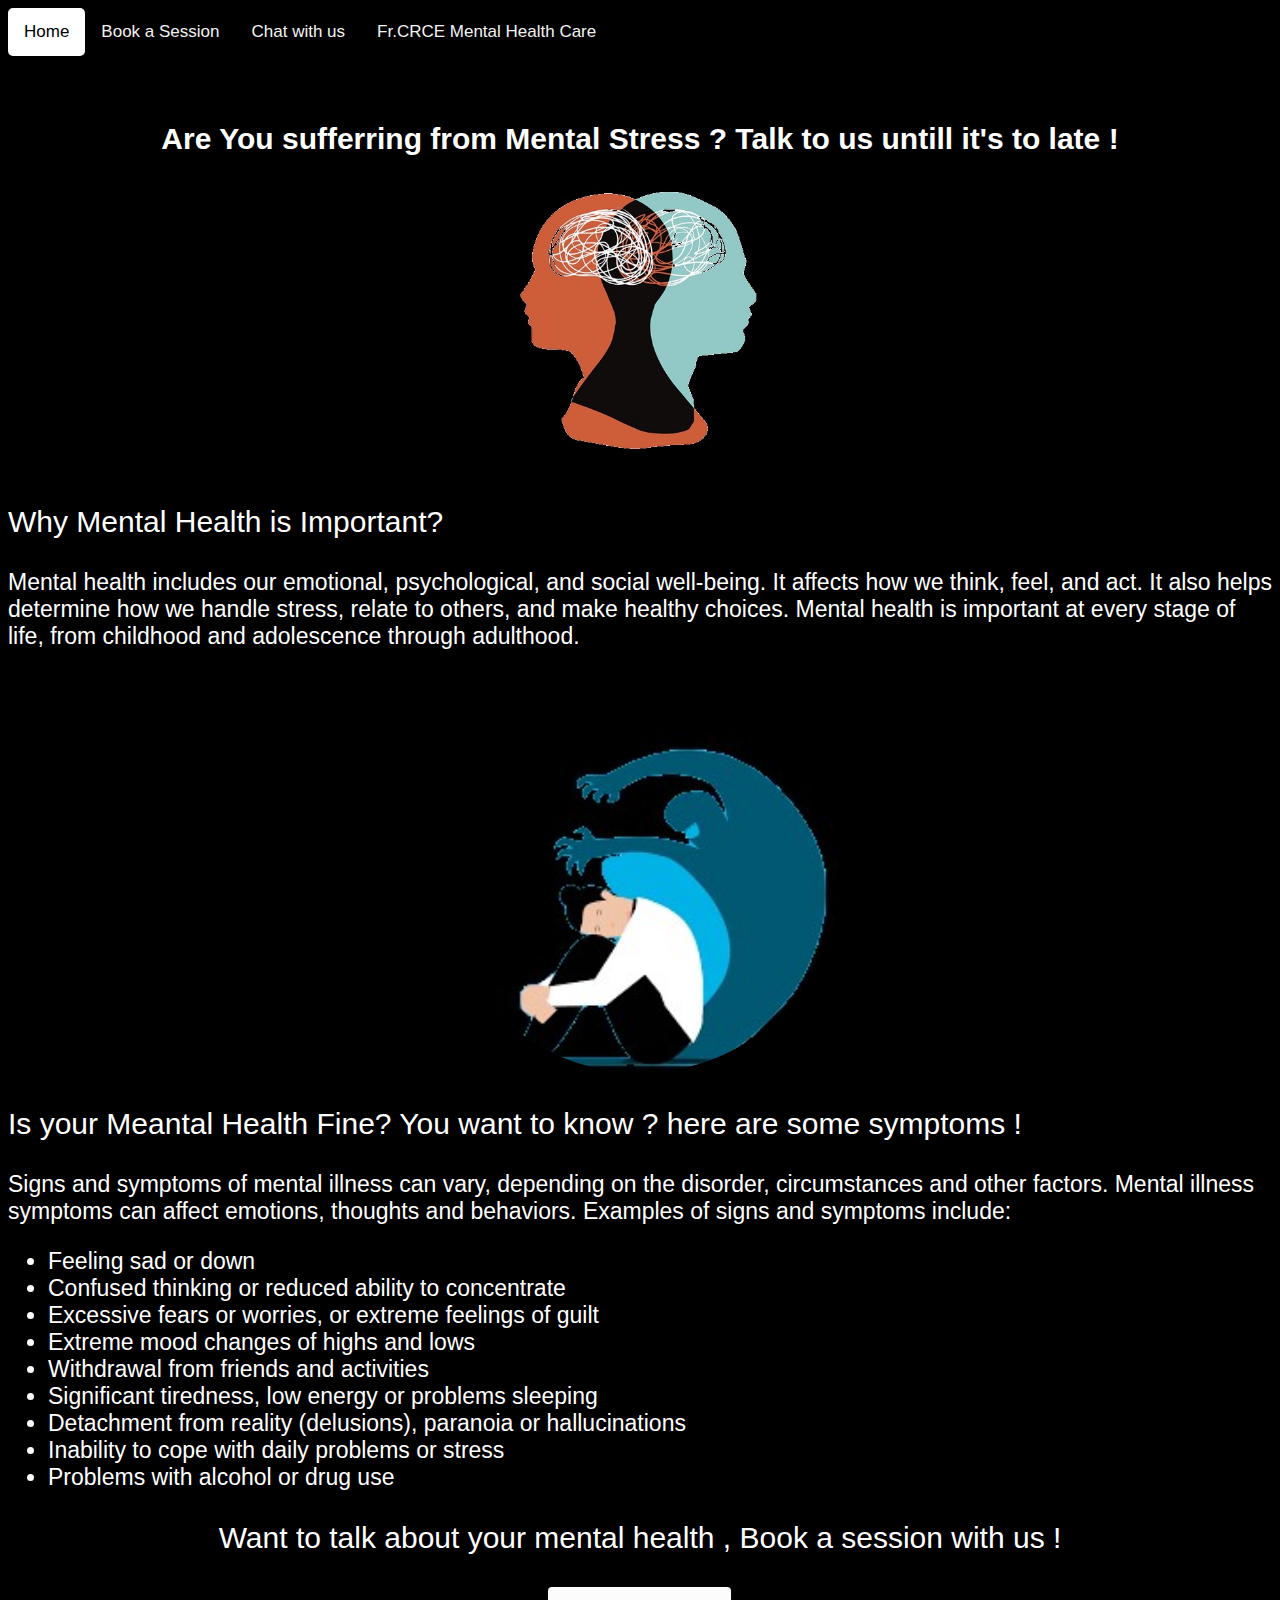
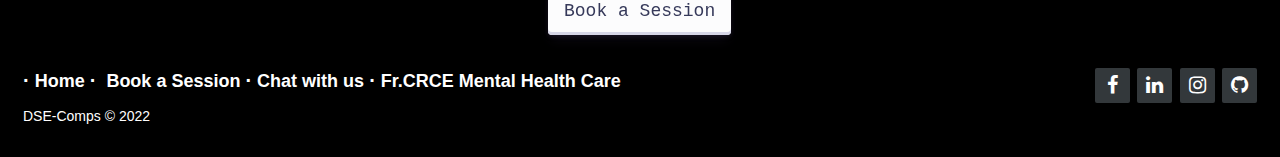
==== index.html @ 1f412e7d "Add files via upload" ====
<!DOCTYPE html>
<html lang="en">
<head>
    <meta charset="UTF-8">
    <meta http-equiv="X-UA-Compatible" content="IE=edge">
    <meta name="viewport" content="width=device-width, initial-scale=1.0">
    <link rel="stylesheet" href="style.css">
    <script src="index.js"></script>
    <title>MentalHealthcare</title>
</head>
<body>
  <link rel="stylesheet" href="https://cdnjs.cloudflare.com/ajax/libs/font-awesome/4.7.0/css/font-awesome.min.css">

  <div class="topnav" id="myTopnav">
    <a href="#home" class="active">Home</a>
    <a href="#news"> Book a Session</a>
    <a href="#contact"> Chat with us </a>
    <a href="#about">Fr.CRCE Mental Health Care </a>
    <a href="javascript:void(0);" class="icon" onclick="myFunction()">
      <i class="fa fa-bars"></i>
    </a>
  </div>
  <br>
  <br>
  <center> <p class="intro"> <b>Are You sufferring from Mental Stress ? Talk to us untill it's to late ! </b></p> </center>


  <center> <img src="mhiu.jpg" alt="Nature" class="responsive1" width="1000" height="800"> </center>
  <br>
  <p class="intro">
    Why Mental Health is Important? 

  </p>
  <p class=" ans"> Mental health includes our emotional, psychological, and social well-being. It affects how we think, feel, and act. It also helps determine how we handle stress, relate to others, and make healthy choices. Mental health is important at every stage of life, from childhood and adolescence through adulthood.</p>

<center> <img src="iomh.jpg" alt="Nature" class="responsive1" width="1000" height="800"> </center>

  <p class="intro">
    Is your Meantal Health Fine? You want to know ? here are some symptoms ! 

  </p>

  <p class=" ans"> 

    Signs and symptoms of mental illness can vary, depending on the disorder, circumstances and other factors. Mental illness symptoms can affect emotions, thoughts and behaviors.

Examples of signs and symptoms include:

<div class=" list">
    <ul>
      <li> Feeling sad or down</li>
      <li>Confused thinking or reduced ability to concentrate </li>
      <li> Excessive fears or worries, or extreme feelings of guilt</li>
      <li> Extreme mood changes of highs and lows</li>
      <li> Withdrawal from friends and activities</li>
      <li> Significant tiredness, low energy or problems sleeping</li>
      <li> Detachment from reality (delusions), paranoia or hallucinations</li>
      <li>Inability to cope with daily problems or stress </li>
      <li> Problems with alcohol or drug use</li>
      

    </ul>
  </div>
  </p>


  <center> <p class="intro">
    Want to talk about your mental health , Book a session with us ! 
  </center>
     

  </p>
  <center>
    <button class="button1" role="button">Book a Session </button>
</center>
 

<footer class="footer-distributed">
  <div class="footer-right">
    <a href="#"><i class="fa fa-facebook"></i></a>
    <a href=""><i class="fa fa-linkedin"></i></a>
    <a href=""><i class="fa fa-instagram"></i></a>
    <a href=""><i class="fa fa-github"></i></a>
  </div>

  <div class="footer-left">
    <p class="footer-links">
      <a href="main.html">Home</a>

      <a href="project.html"> Book a Session</a>

      <a href="about.html">Chat with us  </a>

      <a href="#">Fr.CRCE Mental Health Care</a>

      
    </p>

    <p>DSE-Comps &copy; 2022</p>
  </div>
</footer>






</body>
</html>
---- style.css ----
body{
  background-color: black;
}

.topnav {
  font-family: Arial, Helvetica, sans-serif;
  background-color: black;
  overflow: hidden;
}

/* Style the links inside the navigation bar */
.topnav a {
  float: left;
  display: block;
  color: #f2f2f2;
  text-align: center;
  padding: 14px 16px;
  text-decoration: none;
  font-size: 17px;
}

/* Change the color of links on hover */
.topnav a:hover {
  background-color: white;
  color: black;
  border-radius: 5px;
}

/* Add an active class to highlight the current page */
.topnav a.active {
  background-color: white;
  color: black;
  border-radius: 5px;
}

/* Hide the link that should open and close the topnav on small screens */
.topnav .icon {
  display: none;
}


@media screen and (max-width: 600px) {
  .topnav a:not(:first-child) {display: none;}
  .topnav a.icon {
    float: right;
    display: block;
  }
}

/* The "responsive" class is added to the topnav with JavaScript when the user clicks on the icon. This class makes the topnav look good on small screens (display the links vertically instead of horizontally) */
@media screen and (max-width: 600px) {
  .topnav.responsive {position: relative;}
  .topnav.responsive a.icon {
    position: absolute;
    right: 0;
    top: 0;
  }
  .topnav.responsive a {
    float: none;
    display: block;
    text-align: left;
  }
}

.responsive1 {
  width: 100%;
  max-width: 400px;
  height: auto;
  border-radius:20000px;
}

.intro{
  font-family: 'Trebuchet MS', 'Lucida Sans Unicode', 'Lucida Grande', 'Lucida Sans', Arial, sans-serif;
  font-size: 30px;
  color : white;
}

.ans{
  font-family: 'Trebuchet MS', 'Lucida Sans Unicode', 'Lucida Grande', 'Lucida Sans', Arial, sans-serif;
  font-size: 23px;
  color : white;
  
}
.list{
  color: white;
  font-size: 23px;
  font-family: 'Lucida Sans', 'Lucida Sans Regular', 'Lucida Grande', 'Lucida Sans Unicode', Geneva, Verdana, sans-serif;
}
button{
  margin: 2px;
  padding: 10px;
  color: black ;
  background-color: white ;
  border-radius: 5px;
  font-size: 20px;
}





/* CSS */
.button1 {
  align-items: center;
  appearance: none;
  background-color: #FCFCFD;
  border-radius: 4px;
  border-width: 0;
  box-shadow: rgba(45, 35, 66, 0.4) 0 2px 4px,rgba(45, 35, 66, 0.3) 0 7px 13px -3px,#D6D6E7 0 -3px 0 inset;
  box-sizing: border-box;
  color: #36395A;
  cursor: pointer;
  display: inline-flex;
  font-family: "JetBrains Mono",monospace;
  height: 48px;
  justify-content: center;
  line-height: 1;
  list-style: none;
  overflow: hidden;
  padding-left: 16px;
  padding-right: 16px;
  position: relative;
  text-align: left;
  text-decoration: none;
  transition: box-shadow .15s,transform .15s;
  user-select: none;
  -webkit-user-select: none;
  touch-action: manipulation;
  white-space: nowrap;
  will-change: box-shadow,transform;
  font-size: 18px;
}

.button1:focus {
  box-shadow: #D6D6E7 0 0 0 1.5px inset, rgba(45, 35, 66, 0.4) 0 2px 4px, rgba(45, 35, 66, 0.3) 0 7px 13px -3px, #D6D6E7 0 -3px 0 inset;
}

.button1:hover {
  box-shadow: rgba(45, 35, 66, 0.4) 0 4px 8px, rgba(45, 35, 66, 0.3) 0 7px 13px -3px, #D6D6E7 0 -3px 0 inset;
  transform: translateY(-2px);
}

.button1 :active {
  box-shadow: #D6D6E7 0 3px 7px inset;
  transform: translateY(2px);
}



.footer-distributed {
  background-color: black;
  color:white;
  box-shadow: 0 1px 1px 0 rgba(0, 0, 0, 0.12);
  box-sizing: border-box;
  width: 100%;
  text-align: left;
  font: normal 16px sans-serif;
  padding: 25px 15px;
}

.footer-distributed .footer-left p {
  color: white;
  
  font-size: 14px;
  margin: 0;
}
/* Footer links */

.footer-distributed p.footer-links {
  font-size: 18px;
  font-weight: bold;
  color: white;
  margin: 0 0 10px;
  padding: 0;
  transition: ease .25s;
}

.footer-distributed p.footer-links a {
  display: inline-block;
  line-height: 1.8;
  text-decoration: none;
  color: inherit;
  transition: ease .25s;
}

.footer-distributed .footer-links a:before {
  content: "·";
  font-size: 20px;
  left: 0;
  color: #fff;
  display: inline-block;
  padding-right: 5px;
}

.footer-distributed .footer-links .link-1:before {
  content: none;
}

.footer-distributed .footer-right {
  float: right;
  margin-top: 6px;
  max-width: 180px;
}

.footer-distributed .footer-right a {
  display: inline-block;
  width: 35px;
  height: 35px;
  background-color: #33383b;
  border-radius: 2px;
  font-size: 20px;
  color: #ffffff;
  text-align: center;
  line-height: 35px;
  margin-left: 3px;
  transition:all .25s;
}

.footer-distributed .footer-right a:hover{transform:scale(1.1); -webkit-transform:scale(1.1);}

.footer-distributed p.footer-links a:hover{text-decoration:underline;}

/* Media Queries */

@media (max-width: 600px) {
  .footer-distributed .footer-left, .footer-distributed .footer-right {
    text-align: center;
  }
  .footer-distributed .footer-right {
    float: none;
    margin: 0 auto 20px;
  }
  .footer-distributed .footer-left p.footer-links {
    line-height: 1.8;
  }
}
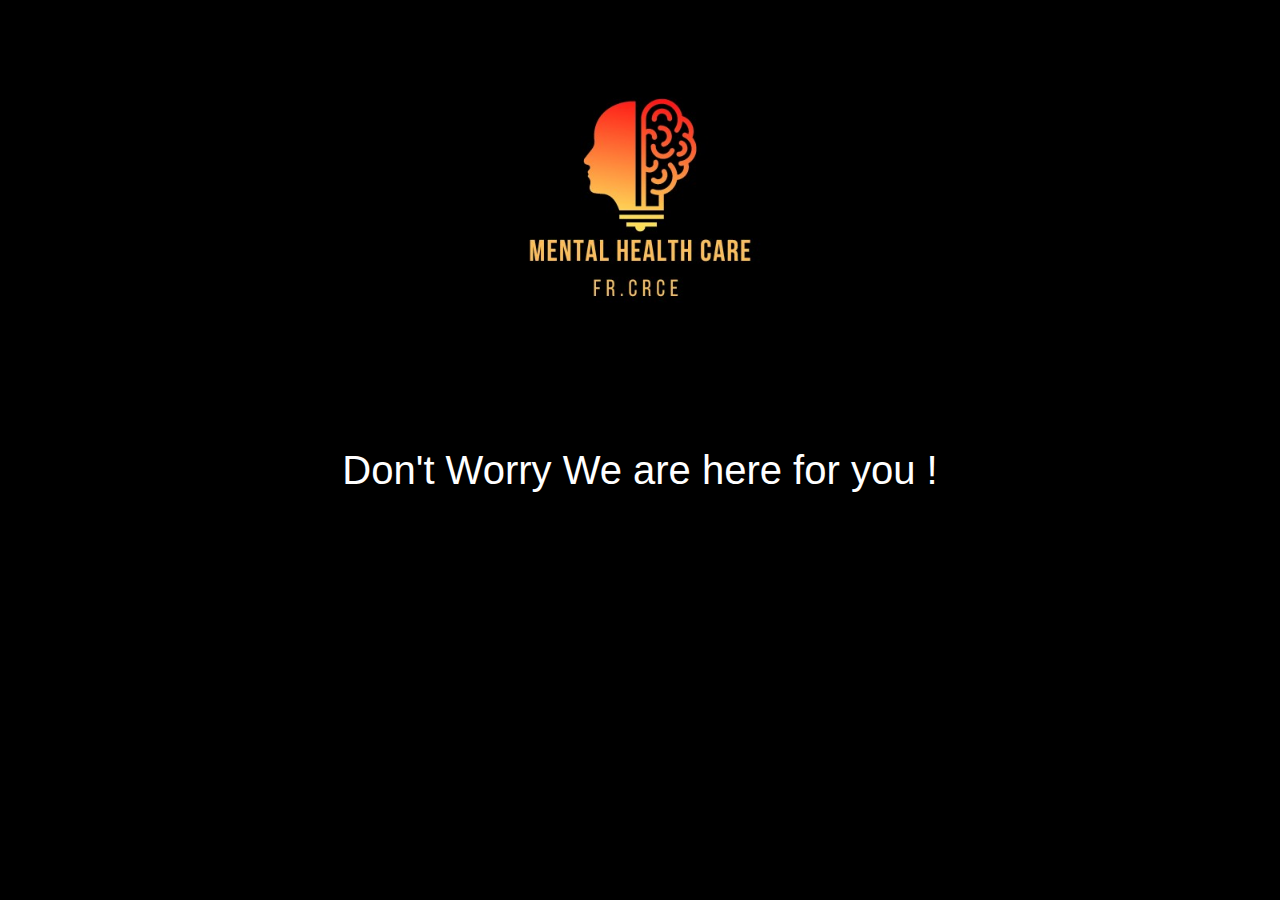
==== commit 5d7499f2: "Add files via upload" ====
--- a/index.html
+++ b/index.html
@@ -1,109 +1,19 @@
-<!DOCTYPE html>
 <html lang="en">
-<head>
-    <meta charset="UTF-8">
-    <meta http-equiv="X-UA-Compatible" content="IE=edge">
-    <meta name="viewport" content="width=device-width, initial-scale=1.0">
-    <link rel="stylesheet" href="style.css">
-    <script src="index.js"></script>
-    <title>MentalHealthcare</title>
-</head>
-<body>
-  <link rel="stylesheet" href="https://cdnjs.cloudflare.com/ajax/libs/font-awesome/4.7.0/css/font-awesome.min.css">
+    <head>
+        <meta charset="UTF-8" />
+        <meta name="viewport" content="width=device-width, initial-scale=1.0" />
+        <title> Mental Health Care </title>
+        <meta http-equiv="refresh" content="5; URL= main.html" />
+        <link rel="stylesheet" href="style.css" />
+    </head>
+    <body>
+        <div class="logo">
+            <center> <img src="finallogo.jpg" alt="Nature" class="responsive1" width="1000" height="800"> </center>
+            <center><p class="jp"> Don't Worry We are here for you !</p></center> 
+    </div>
 
-  <div class="topnav" id="myTopnav">
-    <a href="#home" class="active">Home</a>
-    <a href="#news"> Book a Session</a>
-    <a href="#contact"> Chat with us </a>
-    <a href="#about">Fr.CRCE Mental Health Care </a>
-    <a href="javascript:void(0);" class="icon" onclick="myFunction()">
-      <i class="fa fa-bars"></i>
-    </a>
-  </div>
-  <br>
-  <br>
-  <center> <p class="intro"> <b>Are You sufferring from Mental Stress ? Talk to us untill it's to late ! </b></p> </center>
-
-
-  <center> <img src="mhiu.jpg" alt="Nature" class="responsive1" width="1000" height="800"> </center>
-  <br>
-  <p class="intro">
-    Why Mental Health is Important? 
-
-  </p>
-  <p class=" ans"> Mental health includes our emotional, psychological, and social well-being. It affects how we think, feel, and act. It also helps determine how we handle stress, relate to others, and make healthy choices. Mental health is important at every stage of life, from childhood and adolescence through adulthood.</p>
-
-<center> <img src="iomh.jpg" alt="Nature" class="responsive1" width="1000" height="800"> </center>
-
-  <p class="intro">
-    Is your Meantal Health Fine? You want to know ? here are some symptoms ! 
-
-  </p>
-
-  <p class=" ans"> 
-
-    Signs and symptoms of mental illness can vary, depending on the disorder, circumstances and other factors. Mental illness symptoms can affect emotions, thoughts and behaviors.
-
-Examples of signs and symptoms include:
-
-<div class=" list">
-    <ul>
-      <li> Feeling sad or down</li>
-      <li>Confused thinking or reduced ability to concentrate </li>
-      <li> Excessive fears or worries, or extreme feelings of guilt</li>
-      <li> Extreme mood changes of highs and lows</li>
-      <li> Withdrawal from friends and activities</li>
-      <li> Significant tiredness, low energy or problems sleeping</li>
-      <li> Detachment from reality (delusions), paranoia or hallucinations</li>
-      <li>Inability to cope with daily problems or stress </li>
-      <li> Problems with alcohol or drug use</li>
-      
-
-    </ul>
-  </div>
-  </p>
-
-
-  <center> <p class="intro">
-    Want to talk about your mental health , Book a session with us ! 
-  </center>
-     
-
-  </p>
-  <center>
-    <button class="button1" role="button">Book a Session </button>
-</center>
- 
-
-<footer class="footer-distributed">
-  <div class="footer-right">
-    <a href="#"><i class="fa fa-facebook"></i></a>
-    <a href=""><i class="fa fa-linkedin"></i></a>
-    <a href=""><i class="fa fa-instagram"></i></a>
-    <a href=""><i class="fa fa-github"></i></a>
-  </div>
-
-  <div class="footer-left">
-    <p class="footer-links">
-      <a href="main.html">Home</a>
-
-      <a href="project.html"> Book a Session</a>
-
-      <a href="about.html">Chat with us  </a>
-
-      <a href="#">Fr.CRCE Mental Health Care</a>
-
-      
-    </p>
-
-    <p>DSE-Comps &copy; 2022</p>
-  </div>
-</footer>
-
-
-
-
-
-
-</body>
+   
+    
+    
+    </body>
 </html>--- a/style.css
+++ b/style.css
@@ -4,7 +4,9 @@
 
 .topnav {
   font-family: Arial, Helvetica, sans-serif;
-  background-color: black;
+  background-color: #28282B;
+  padding: 10px;
+  border-radius: 5px;
   overflow: hidden;
 }
 
@@ -99,7 +101,7 @@
 
 
 
-/* CSS */
+
 .button1 {
   align-items: center;
   appearance: none;
@@ -148,7 +150,7 @@
 
 
 .footer-distributed {
-  background-color: black;
+  background-color: #28282B;
   color:white;
   box-shadow: 0 1px 1px 0 rgba(0, 0, 0, 0.12);
   box-sizing: border-box;
@@ -234,3 +236,75 @@
     line-height: 1.8;
   }
 }
+
+input[type=text], select, textarea {
+  width: 70%;
+  padding: 12px;
+  border: 1px solid #28282B;
+  border-radius: 4px;
+  resize: vertical;
+}
+
+label {
+  padding: 12px 12px 12px 0;
+  display: inline-block;
+  color: white;
+  font-family: 'Lucida Sans', 'Lucida Sans Regular', 'Lucida Grande', 'Lucida Sans Unicode', Geneva, Verdana, sans-serif;
+
+}
+
+input[type=submit] {
+  background-color: black;
+  color: White ;
+  padding: 12px 20px;
+  border: none;
+  border-radius: 4px;
+  cursor: pointer;
+  float: right;
+}
+
+input[type=submit]:hover {
+  background-color: white;
+  color: black;
+}
+
+.container {
+  border-radius: 15px;
+  background-color: #28282B;
+  padding: 30px;
+  width: 700px;
+}
+
+.col-25 {
+  float: left;
+  width: 25%;
+  margin-top: 6px;
+}
+
+.col-75 {
+  float: left;
+  width: 75%;
+  margin-top: 6px;
+}
+
+
+.row:after {
+  content: "";
+  display: table;
+  clear: both;
+}
+
+
+@media screen and (max-width: 600px) {
+  .col-25, .col-75, input[type=submit] {
+    width: 100%;
+    margin-top: 0;
+  }
+}
+
+.jp{
+  color: white;
+  font-family: 'Lucida Sans', 'Lucida Sans Regular', 'Lucida Grande', 'Lucida Sans Unicode', Geneva, Verdana, sans-serif;
+  font-size: 40px;
+
+}